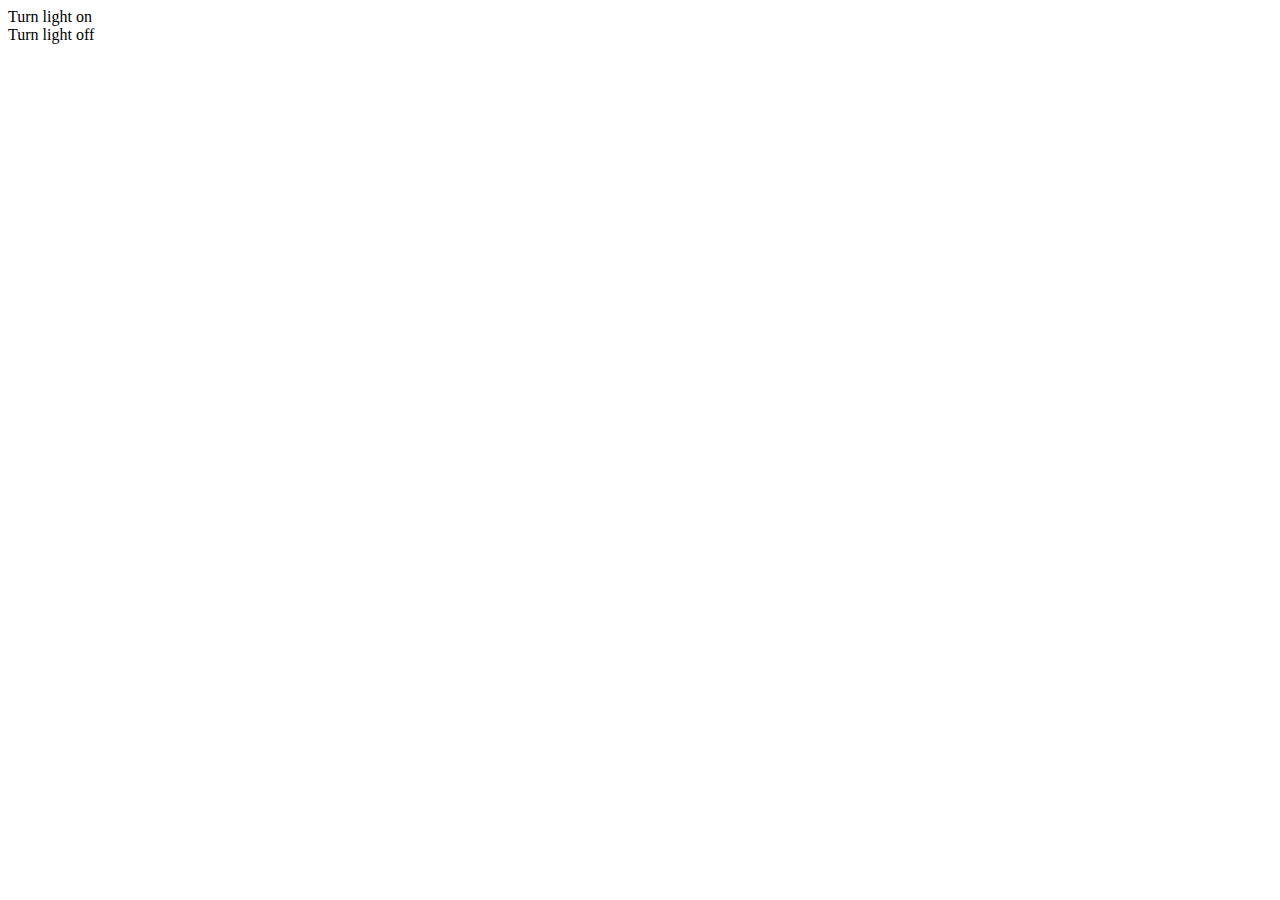
==== static/partials/main.html @ 40b5bd57 "Added api request and response" ====
<!DOCTYPE html>
	<head>
		<title>Simple Security</title>
	</head>

	<body>
	  <div ng-repeat="codes in lightCodes">
	    <div ng-click="sendSignal(codes.on)"> Turn light on</div>
	    <div ng-click="sendSignal(codes.off)"> Turn light off</div>
	   </div> 
	</body>
</html>
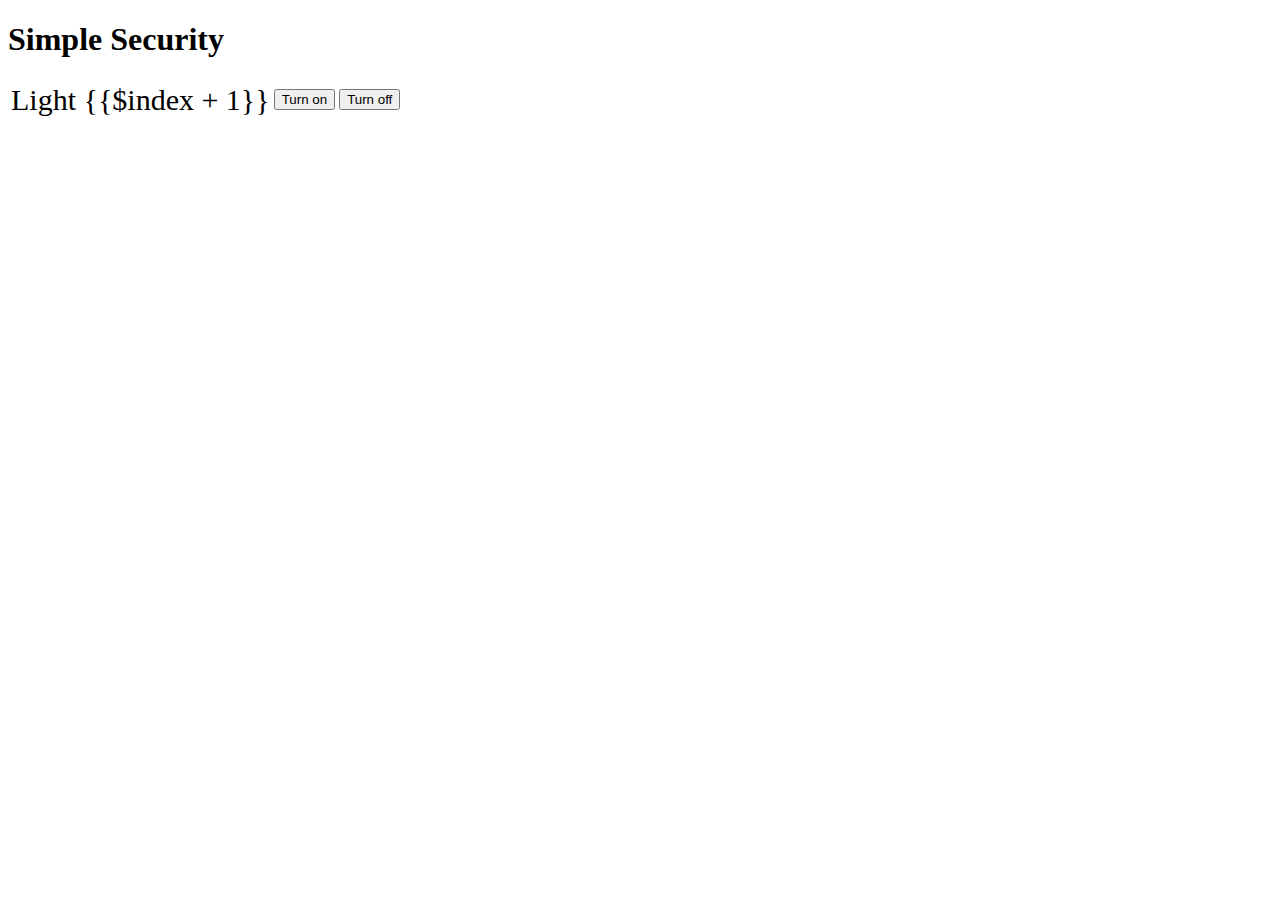
==== commit 6cbafcfd: "Removed temporary files and added better styling" ====
--- a/static/partials/main.html
+++ b/static/partials/main.html
@@ -1,12 +1,22 @@
 <!DOCTYPE html>
-	<head>
-		<title>Simple Security</title>
-	</head>
+<head>
+  <title>Simple Security</title>
+</head>
 
-	<body>
-	  <div ng-repeat="codes in lightCodes">
-	    <div ng-click="sendSignal(codes.on)"> Turn light on</div>
-	    <div ng-click="sendSignal(codes.off)"> Turn light off</div>
-	   </div> 
-	</body>
+<body class="container-fluid">
+  <div>
+    <div class="center-block" style="width:75%">
+      <h1 class="text-center">Simple Security</h1>
+      <table class="text-center center-block" style="display:table">
+	<tr ng-repeat="codes in lightCodes track by $index">
+	  <td style="font-size:30px">Light {{$index + 1}}</td>
+	  <td><button type="button" class="btn btn-lg btn-success"  ng-click="sendSignal(codes.on)"> Turn on
+	  </button></td>
+	  <td><button type="button" class="btn btn-lg btn-danger"  ng-click="sendSignal(codes.off)"> Turn off
+	  </button></td>
+	</tr>
+      </table>
+    </div>
+    </div>
+</body>
 </html>
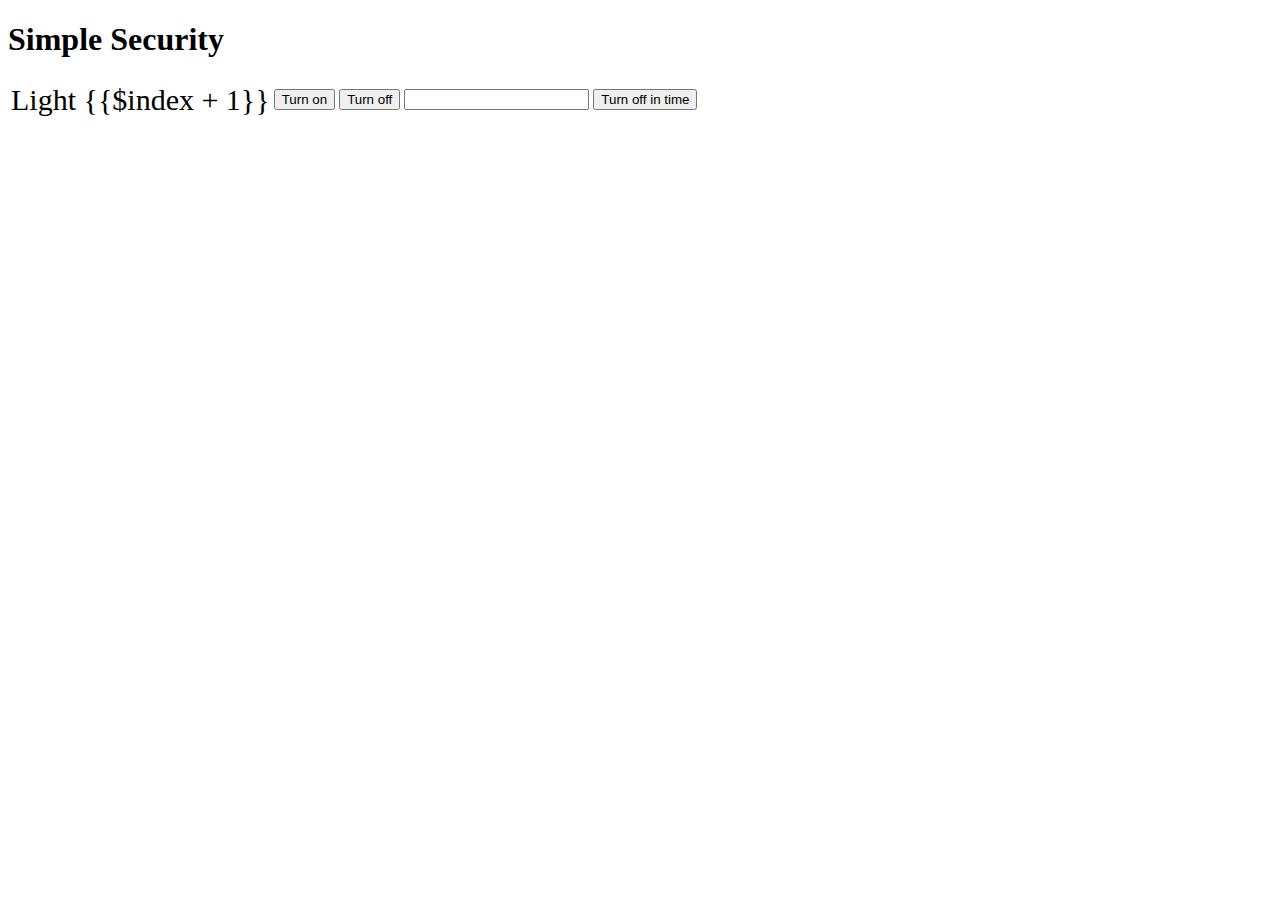
==== commit 770aa452: "Merge branch 'master' of https://github.com/uml-dc2-2016-spring/dc16-SimpleSecurity" ====
--- a/static/partials/main.html
+++ b/static/partials/main.html
@@ -14,6 +14,10 @@
 	  </button></td>
 	  <td><button type="button" class="btn btn-lg btn-danger"  ng-click="sendSignal(codes.off)"> Turn off
 	  </button></td>
+	  <td><input type="text" ng-model="time"></input>
+	  </td>
+	  <td><button type="button" class="btn btn-lg btn-danger"  ng-click="sendSignalDelay(time, codes.off)"> Turn off in time
+          </button></td>
 	</tr>
       </table>
     </div>
